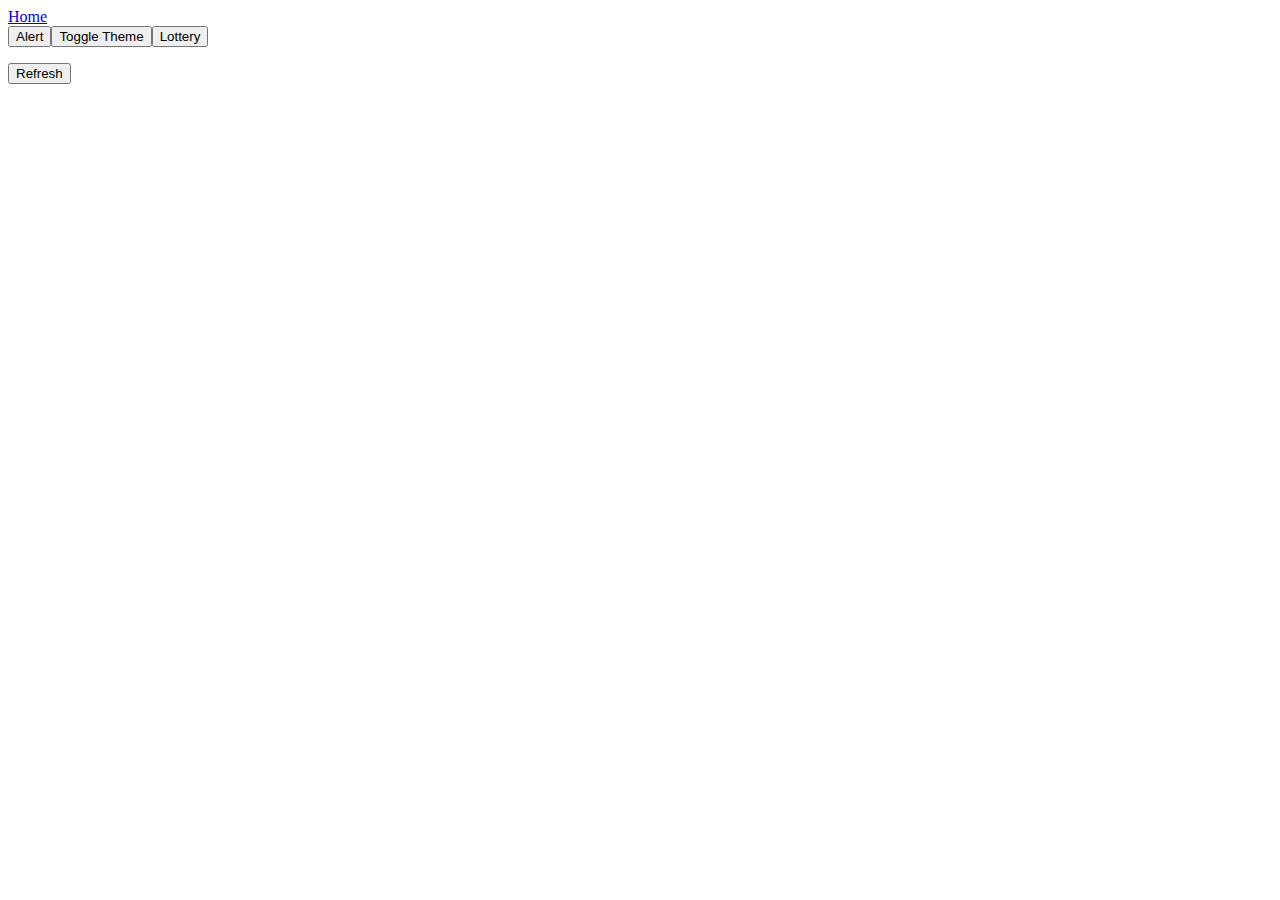
==== pages/3-click/index.html @ 351b4bd2 "Replace W4 stuff for W5" ====
<!DOCTYPE html>
<html lang="en">
  <head>
    <meta charset="UTF-8" />
    <meta name="viewport" content="width=device-width, initial-scale=1.0" />

    <!-- Base styles (absolute path) -->
    <link rel="stylesheet" href="/css/style.css" />

    <title>3: Clicks</title>
  </head>
  <body>
    <nav class="text-center"><a href="/index.html">Home</a></nav>

    <main
      class="flex flex-col items-center justify-center gap-y-16 bg-yellow-200 py-8"
    >
      <button type="button">Alert</button
      ><button type="button">Toggle Theme</button
      ><button type="button">Lottery</button
      >
      <p class="text-5xl"></p>

      <button type="button">Refresh</button>
    </main>

    <script src="./script.js"></script>
  </body>
</html>
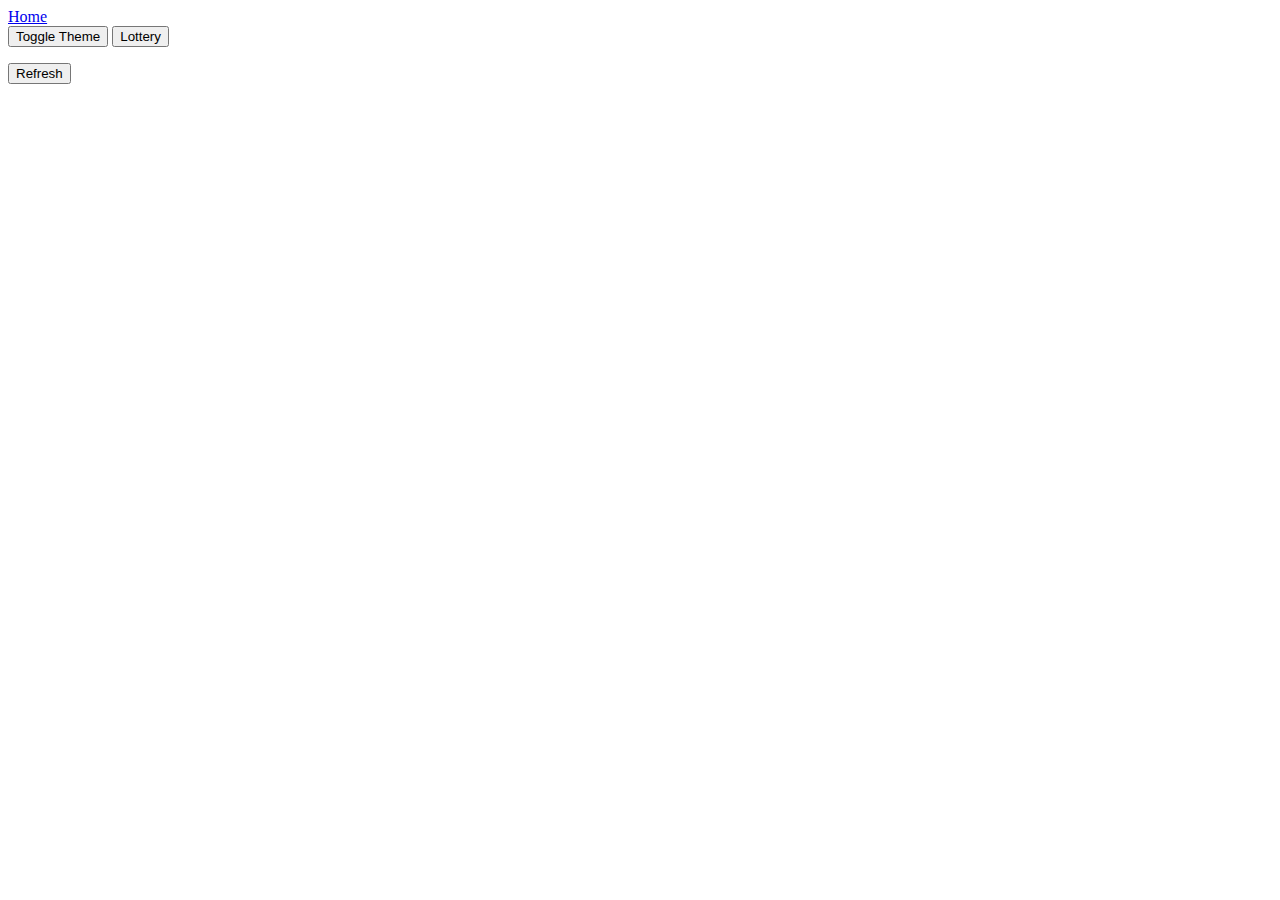
==== commit 6b661884: "Add JS for dark mode button" ====
--- a/pages/3-click/index.html
+++ b/pages/3-click/index.html
@@ -15,10 +15,8 @@
     <main
       class="flex flex-col items-center justify-center gap-y-16 bg-yellow-200 py-8"
     >
-      <button type="button">Alert</button
-      ><button type="button">Toggle Theme</button
-      ><button type="button">Lottery</button
-      >
+      <button type="button">Toggle Theme</button>
+      <button type="button">Lottery</button>
       <p class="text-5xl"></p>
 
       <button type="button">Refresh</button>
